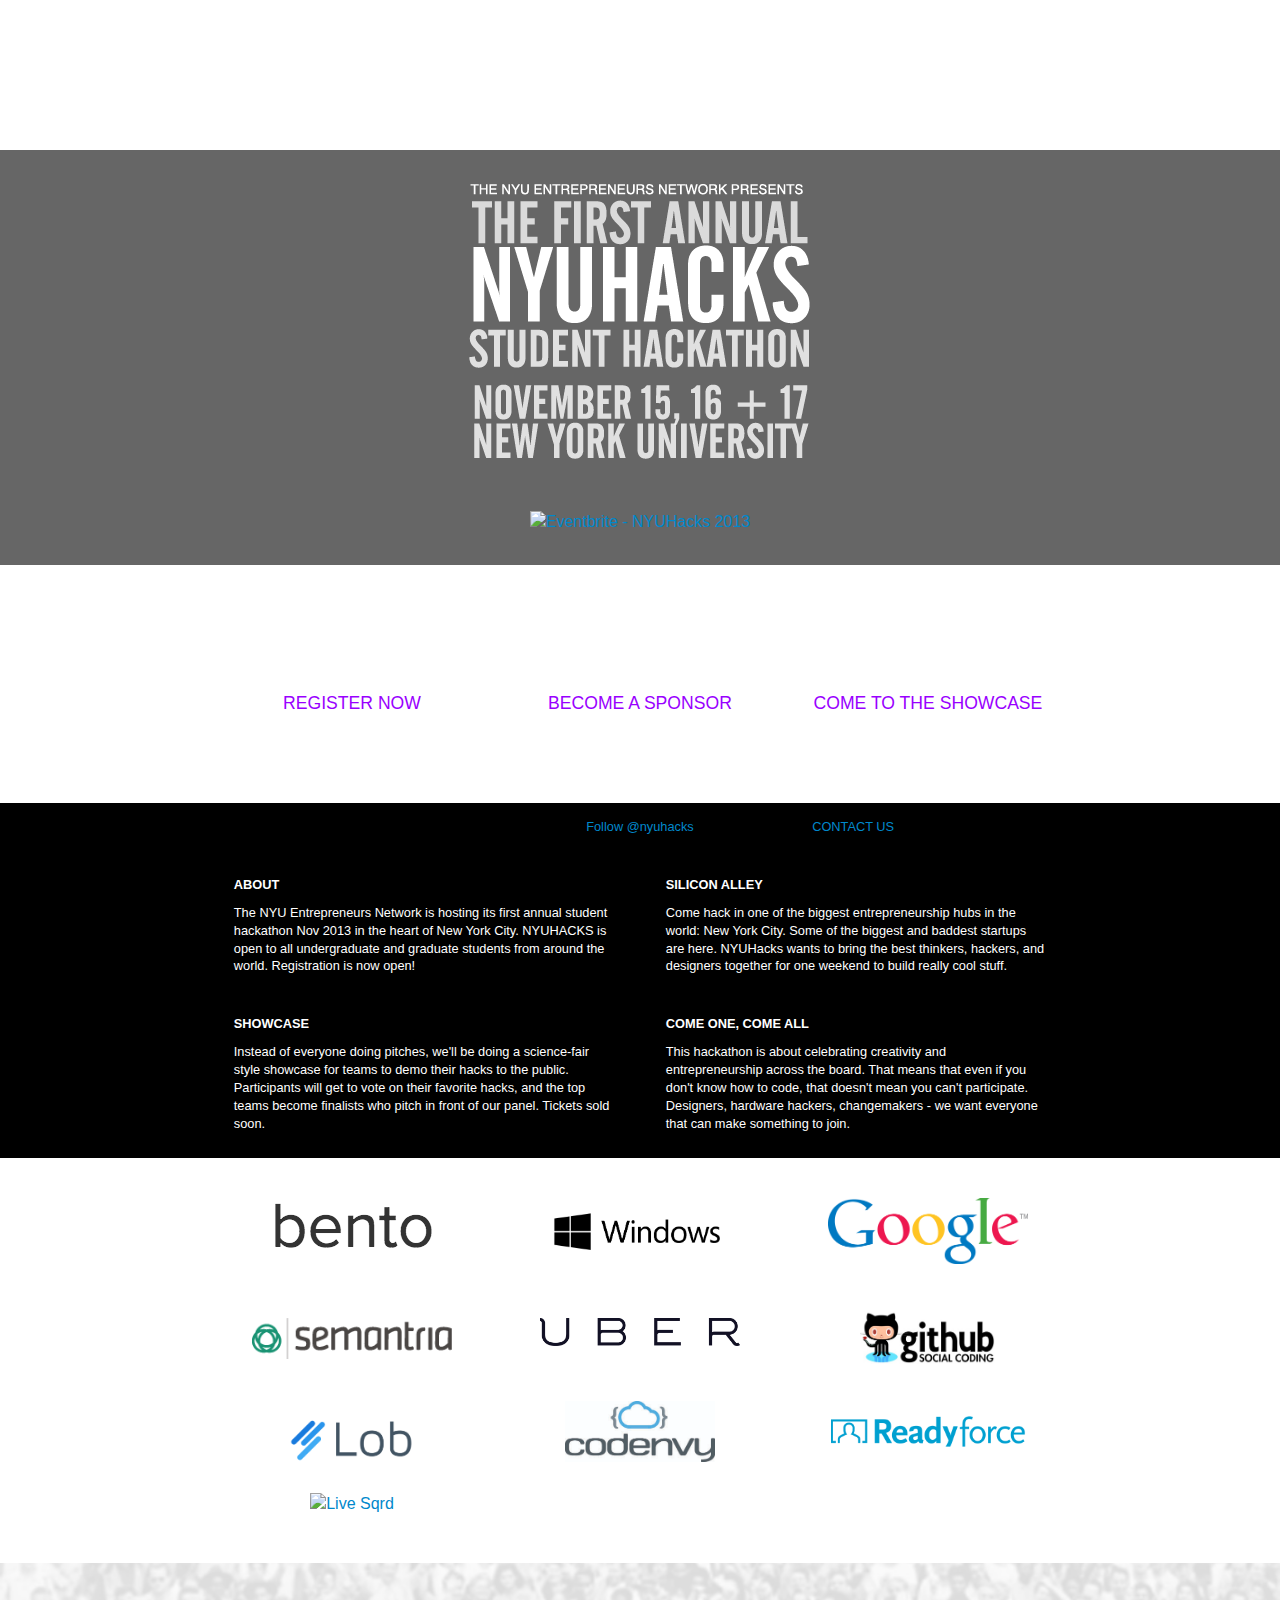
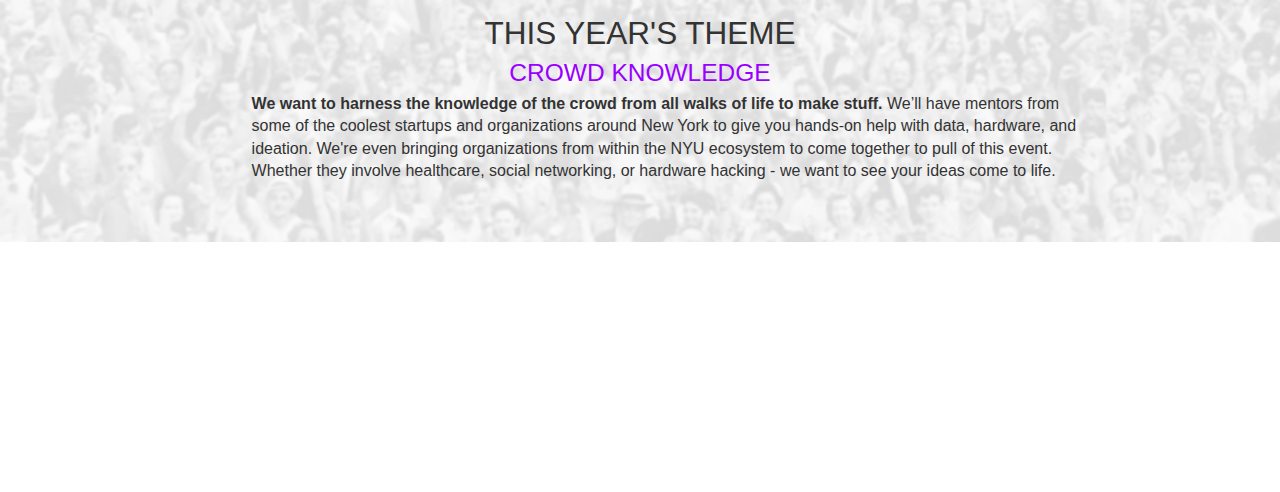
==== index.html @ d8bd1779 "add livesqrd" ====
<!DOCTYPE html>
<!--[if lt IE 7]>      <html class="no-js lt-ie9 lt-ie8 lt-ie7"> <![endif]-->
<!--[if IE 7]>         <html class="no-js lt-ie9 lt-ie8"> <![endif]-->
<!--[if IE 8]>         <html class="no-js lt-ie9"> <![endif]-->
<!--[if gt IE 8]><!--> <html lang="en" class="no-js"> <!--<![endif]-->
    <head>
        <meta charset="utf-8">
        <meta http-equiv="X-UA-Compatible" content="IE=edge,chrome=1">
        <title>NYUHacks - Presented by the NYU Entrepreneurs Network</title>
        <meta name="viewport" content="width=device-width, initial-scale=1.0">
        <meta property="og:image" content="http://www.nyuhacks.com/static/img/flyer.png"/>
        <meta property="og:title" content="NYUHacks"/>
        <meta property="og:url" content="http://www.nyuhacks.com/"/>
        <meta property="og:site_name" content="NYUHacks"/>
        <meta property="og:description" content="New York University and its Entrepreneurs Network is hosting the first annual NYUHacks student hackathon in the heart of Silicon Alley this fall.">
        <meta property="og:type" content="website"/>
        <meta name="description" content="New York University and its Entrepreneurs Network is hosting the first annual NYUHacks student hackathon in the heart of Silicon Alley this fall.">
        <meta name="apple-mobile-web-app-capable" content="yes" />

        <!-- Typekit -->
        
        <script type="text/javascript" src="//use.typekit.net/nfk4tql.js"></script>
        <script type="text/javascript">try{Typekit.load();}catch(e){}</script>

        <!-- Place favicon.ico and apple-touch-icon.png in the root directory -->

        <link rel="stylesheet" href="static/css/normalize.css">
        <link rel="stylesheet" href="static/css/bootstrap.min.css">
        <link rel="stylesheet" href="static/css/bootstrap-responsive.min.css">
        <link rel="stylesheet" href="static/css/main.css">
        

        <script src="static/js/vendor/modernizr-2.6.2.min.js"></script>
    </head>
    <body>
        <!--[if lt IE 7]>
            <p class="chromeframe">You are using an <strong>outdated</strong> browser. Please <a href="http://browsehappy.com/">upgrade your browser</a> or <a href="http://www.google.com/chromeframe/?redirect=true">activate Google Chrome Frame</a> to improve your experience.</p>
        <![endif]-->

        <!-- Add your site or application content here -->
        <div id="container" class="container-fluid">
            <div id="heading" class="row-fluid">
                <img src="static/img/heading.png">
                <p><a href="http://www.eventbrite.com/event/8150158343?ref=ebtnebregn" target="_blank"><img src="http://www.eventbrite.com/custombutton?eid=8150158343" alt="Eventbrite - NYUHacks 2013" /></a></p>
                <br/>
            </div>
            <div class="row-fluid" id="logistics">
                <div class="span8 offset2">
                    <div class="span4">
                        <h2>STUDENTS</h2>
                        <h4>REGISTER NOW</h4>
                    </div>
                    <div class="span4">
                        <h2>COMPANIES</h2>
                        <h4>BECOME A SPONSOR</h4>
                    </div>
                    <div class="span4">
                        <h2>EVERYONE</h2>
                        <h4>COME TO THE SHOWCASE</h4>
                    </div>
                </div>
            </div>
            <div class="row-fluid" id="banner">
                <div class="span6 offset3">
                    <div class="span4 section">
                        <div id="fb-root"></div>
                        <script>(function(d, s, id) {
                          var js, fjs = d.getElementsByTagName(s)[0];
                          if (d.getElementById(id)) return;
                          js = d.createElement(s); js.id = id;
                          js.src = "//connect.facebook.net/en_US/all.js#xfbml=1&appId=287684407924551";
                          fjs.parentNode.insertBefore(js, fjs);
                        }(document, 'script', 'facebook-jssdk'));</script>

                        <div class="fb-like" data-href="https://www.facebook.com/nyuhacks" data-width="450" data-layout="button_count" data-show-faces="true" data-send="true"></div>
                    </div>
                    <div class="span4 section">
                    <p class="center">
                        <a href="https://twitter.com/nyuhacks" class="twitter-follow-button" data-show-count="false">Follow @nyuhacks</a>
<script>!function(d,s,id){var js,fjs=d.getElementsByTagName(s)[0],p=/^http:/.test(d.location)?'http':'https';if(!d.getElementById(id)){js=d.createElement(s);js.id=id;js.src=p+'://platform.twitter.com/widgets.js';fjs.parentNode.insertBefore(js,fjs);}}(document, 'script', 'twitter-wjs');</script>
                    </p>
                    </div>
                    <div class="span4 section">
                    <p class="center"><a href="mailto:info@nyuhacks.com">CONTACT US</a></p>
                    </div>
                </div>
            </div>
            <div class="row-fluid" id="about">
                <div class="row-fluid">
                    <div class="span8 offset2">
                        <div class="span6 section">
                            <p><strong>ABOUT</strong></p>
                            <p>The NYU Entrepreneurs Network is hosting its first annual student hackathon Nov 2013 in the heart of New York City. NYUHACKS is open to all undergraduate and graduate students from around the world. Registration is now open!</p>
                        </div>
                        <div class="span6 section">
                            <p><strong>SILICON ALLEY</strong></p>
                            <p>Come hack in one of the biggest entrepreneurship hubs in the world: New York City. Some of the biggest and baddest startups are here. NYUHacks wants to bring the best thinkers, hackers, and designers together for one weekend to build really cool stuff.</p>
                        </div>
                    </div>
                </div>
                <div class="row-fluid">
                    <div class="span8 offset2">
                        <div class="span6 section">
                            <p><strong>SHOWCASE</strong></p>
                            <p>Instead of everyone doing pitches, we'll be doing a science-fair style showcase for teams to demo their hacks to the public. Participants will get to vote on their favorite hacks, and the top teams become finalists who pitch in front of our panel. Tickets sold soon.</p>
                        </div>
                        <div class="span6 section">
                            <p><strong>COME ONE, COME ALL</strong></p>
                            <p>This hackathon is about celebrating creativity and entrepreneurship across the board. That means that even if you don't know how to code, that doesn't mean you can't participate. Designers, hardware hackers, changemakers - we want everyone that can make something to join.</p>
                        </div>
                    </div>
                </div>
            </div>
            <div class="row-fluid" id="sponsors">
                <div class="span8 offset2">
                    <div class="row-fluid">
                        <div class="span4 logo_container">
                            <a href="http://bentobox.io/"><img src="static/img/logos/bento.png" alt="bento" class="logo"></a>
                        </div>
                        <div class="span4 logo_container">
                            <img src="static/img/logos/windows.png" alt="microsoft" class="logo">
                        </div>
                        <div class="span4 logo_container">
                            <img src="static/img/logos/google_logo_flat.png" alt="google" class="logo">
                        </div>
                    </div>
                    <div class="row-fluid">
                        <div class="span4 logo_container">
                            <br/>
                            <img src="static/img/logos/semantria.png" alt="semantria" class="logo">
                        </div>
                        <div class="span4 logo_container">
                            <br/>
                            <img src="static/img/logos/uber_logotype_black.png" alt="uber" class="logo">
                        </div>
                        <div class="span4 logo_container">
                            <img src="static/img/logos/github-logo.jpg" style="max-width: 135px; margin-top: 15px" alt="github" class="logo">
                        </div>
                    </div>
                    <div class="row-fluid">
                        <div class="span4 logo_container">
                            <br/>
                            <img src="static/img/logos/lob.png" style="max-width: 125px;" alt="lob" class="logo">
                        </div>
                        <div class="span4 logo_container">
                            <br/>
                            <img src="static/img/logos/codenvy.jpg" alt="Codenvy" style="width: 150px; margin-top: -15px" class="logo">
                        </div>
                        <div class="span4 logo_container">
                            <br/>
                            <img src="static/img/logos/readyforce.png" alt="Readyforce" class="logo">
                        </div>
                    </div>
                    <div class="row-fluid">
                         <div class="span4 logo_container">
                            <a href="http://livesqrd.com/"><img src="static/img/logos/lsqlogoblue.png" alt="Live Sqrd" class="logo"></a>
                        </div>
                    </div>

                    
                </div>
            </div>
            <div class="row-fluid" id="theme">
                <h2>THIS YEAR'S THEME</h2>
                <h3 class="highlight">CROWD KNOWLEDGE</h3>
                <div class="span8 offset2">
                    <p><strong>We want to harness the knowledge of the crowd from all walks of life to make stuff.</strong> We’ll have mentors from some of the coolest startups and organizations around New York to give you hands-on help with data, hardware, and ideation. We're even bringing organizations from within the NYU ecosystem to come together to pull of this event. Whether they involve healthcare, social networking, or hardware hacking - we want to see your ideas come to life.</p>
                </div>
            </div>
            <div class="row-fluid" id="tisch">

            </div>
        </div>

        <video id="video_background" preload="auto" autoplay="true" loop="loop" muted="muted" volume="0"> 
        <source src="http://pp3.me/-inc/nyuhacks/static/mov/_bg.mp4" type="video/mp4">
        <source src="http://pp3.me/-inc/nyuhacks/static/mov/_bg.webm" type="video/webm"> 
        Video not supported </video>


        <script src="//ajax.googleapis.com/ajax/libs/jquery/1.9.1/jquery.min.js"></script>
        <script>window.jQuery || document.write('<script src="static/js/vendor/jquery-1.9.1.min.js"><\/script>')</script>
        <script src="static/js/plugins.js"></script>
        <script src="static/js/main.js"></script>

        <!-- Google Analytics: change UA-XXXXX-X to be your site's ID. -->
        <script>
          (function(i,s,o,g,r,a,m){i['GoogleAnalyticsObject']=r;i[r]=i[r]||function(){
          (i[r].q=i[r].q||[]).push(arguments)},i[r].l=1*new Date();a=s.createElement(o),
          m=s.getElementsByTagName(o)[0];a.async=1;a.src=g;m.parentNode.insertBefore(a,m)
          })(window,document,'script','//www.google-analytics.com/analytics.js','ga');

          ga('create', 'UA-43692431-1', 'nyuhacks.com');
          ga('send', 'pageview');

        </script>
    </body>
</html>
---- static/css/main.css ----
/*
 * HTML5 Boilerplate
 *
 * What follows is the result of much research on cross-browser styling.
 * Credit left inline and big thanks to Nicolas Gallagher, Jonathan Neal,
 * Kroc Camen, and the H5BP dev community and team.
 */

/* ==========================================================================
   Base styles: opinionated defaults
   ========================================================================== */

html,
button,
input,
select,
textarea {
    color: #222;
}

body {
    font-size: 1em;
    line-height: 1.4;
}

/*
 * Remove text-shadow in selection highlight: h5bp.com/i
 * These selection rule sets have to be separate.
 * Customize the background color to match your design.
 */

::-moz-selection {
    background: #b3d4fc;
    text-shadow: none;
}

::selection {
    background: #b3d4fc;
    text-shadow: none;
}

/*
 * A better looking default horizontal rule
 */

hr {
    display: block;
    height: 1px;
    border: 0;
    border-top: 1px solid #ccc;
    margin: 1em 0;
    padding: 0;
}

/*
 * Remove the gap between images and the bottom of their containers: h5bp.com/i/440
 */

img {
    vertical-align: middle;
}

/*
 * Remove default fieldset styles.
 */

fieldset {
    border: 0;
    margin: 0;
    padding: 0;
}

/*
 * Allow only vertical resizing of textareas.
 */

textarea {
    resize: vertical;
}

/* ==========================================================================
   Chrome Frame prompt
   ========================================================================== */

.chromeframe {
    margin: 0.2em 0;
    background: #ccc;
    color: #000;
    padding: 0.2em 0;
}

/* ==========================================================================
   Author's custom styles
   ========================================================================== */
body {
    color: #FFF;
    background: none;
    font-family: Helvetica, Arial, sans-serif;
    font-size: 1.0em;
}
h1, h2, h3, h4 {
    font-family: "omnes-pro", sans-serif;
    font-weight: normal;
    text-align: center;
    padding: 0px;
    margin: 0px;
    background: none;
}
h4 {
    font-size: 1.1em;
    line-height: 1.0em;
    color: #9900FF;
}
.center {
    text-align: center;
}
div#container {
    background: none;
    padding: 0px;
    padding-bottom: 150px;
}
#heading {
    /* Fallback for web browsers that doesn't support RGBa */
    background: rgb(0, 0, 0);
    /* RGBa with 0.6 opacity */
    background: rgba(0, 0, 0, 0.6);
    /* For IE 5.5 - 7*/
    filter:progid:DXImageTransform.Microsoft.gradient(startColorstr=#99000000, endColorstr=#99000000);
    /* For IE 8*/
    -ms-filter: "progid:DXImageTransform.Microsoft.gradient(startColorstr=#99000000, endColorstr=#99000000)";

    text-align: center;
    min-height: 200px;
    margin-top: 150px;
}
#video_background {
    position: absolute;
    top: 0px;
    right: 0px;
    min-width: 100%;
    height: 600px;
    width: auto;
    height: auto;
    z-index: -1000;
    overflow: hidden;
}
#logistics {
    margin: 90px 0px;
}
#banner {
    background: #000;
}
div.section {
    padding: 15px;
    text-align: left;
    font-size: 0.8em;
}
#about {
    background: #000;
}
.highlight {
    color: #9900FF;
}
.black {
    color: #000;
}
.red {
    color: red;
}
.center { text-align: center; }
.transbackground {
    /* Fallback for web browsers that doesn't support RGBa */
    background: rgb(0, 0, 0);
    /* RGBa with 0.6 opacity */
    background: rgba(0, 0, 0, 0.6);
    /* For IE 5.5 - 7*/
    filter:progid:DXImageTransform.Microsoft.gradient(startColorstr=#99000000, endColorstr=#99000000);
    /* For IE 8*/
    -ms-filter: "progid:DXImageTransform.Microsoft.gradient(startColorstr=#99000000, endColorstr=#99000000)";
}
#theme {
    padding: 50px 0px;
    background: url('/static/img/crowd.png') repeat scroll center;
    background-size: 100%;
    color: #333;
}
#sponsors {
    padding: 25px 0px;
}
#sponsors .row-fluid {
    padding: 15px 0px;
}
#sponsors h3 {
    color: #9900FF;
}
div.logo_container {
    text-align: center;
}
img.logo {
    width: 200px;
}
div#tisch {
    padding: 50px 0px;
    background: url('/static/img/tisch.jpg') no-repeat fixed center;
    background-size: 100%;
}














/* ==========================================================================
   Helper classes
   ========================================================================== */

/*
 * Image replacement
 */

.ir {
    background-color: transparent;
    border: 0;
    overflow: hidden;
    /* IE 6/7 fallback */
    *text-indent: -9999px;
}

.ir:before {
    content: "";
    display: block;
    width: 0;
    height: 150%;
}

/*
 * Hide from both screenreaders and browsers: h5bp.com/u
 */

.hidden {
    display: none !important;
    visibility: hidden;
}

/*
 * Hide only visually, but have it available for screenreaders: h5bp.com/v
 */

.visuallyhidden {
    border: 0;
    clip: rect(0 0 0 0);
    height: 1px;
    margin: -1px;
    overflow: hidden;
    padding: 0;
    position: absolute;
    width: 1px;
}

/*
 * Extends the .visuallyhidden class to allow the element to be focusable
 * when navigated to via the keyboard: h5bp.com/p
 */

.visuallyhidden.focusable:active,
.visuallyhidden.focusable:focus {
    clip: auto;
    height: auto;
    margin: 0;
    overflow: visible;
    position: static;
    width: auto;
}

/*
 * Hide visually and from screenreaders, but maintain layout
 */

.invisible {
    visibility: hidden;
}

/*
 * Clearfix: contain floats
 *
 * For modern browsers
 * 1. The space content is one way to avoid an Opera bug when the
 *    `contenteditable` attribute is included anywhere else in the document.
 *    Otherwise it causes space to appear at the top and bottom of elements
 *    that receive the `clearfix` class.
 * 2. The use of `table` rather than `block` is only necessary if using
 *    `:before` to contain the top-margins of child elements.
 */

.clearfix:before,
.clearfix:after {
    content: " "; /* 1 */
    display: table; /* 2 */
}

.clearfix:after {
    clear: both;
}

/*
 * For IE 6/7 only
 * Include this rule to trigger hasLayout and contain floats.
 */

.clearfix {
    *zoom: 1;
}

/* ==========================================================================
   EXAMPLE Media Queries for Responsive Design.
   These examples override the primary ('mobile first') styles.
   Modify as content requires.
   ========================================================================== */

@media only screen and (min-width: 35em) {
    /* Style adjustments for viewports that meet the condition */
}

@media print,
       (-o-min-device-pixel-ratio: 5/4),
       (-webkit-min-device-pixel-ratio: 1.25),
       (min-resolution: 120dpi) {
    /* Style adjustments for high resolution devices */
}

/* ==========================================================================
   Print styles.
   Inlined to avoid required HTTP connection: h5bp.com/r
   ========================================================================== */

@media print {
    * {
        background: transparent !important;
        color: #000 !important; /* Black prints faster: h5bp.com/s */
        box-shadow: none !important;
        text-shadow: none !important;
    }

    a,
    a:visited {
        text-decoration: underline;
    }

    a[href]:after {
        content: " (" attr(href) ")";
    }

    abbr[title]:after {
        content: " (" attr(title) ")";
    }

    /*
     * Don't show links for images, or javascript/internal links
     */

    .ir a:after,
    a[href^="javascript:"]:after,
    a[href^="#"]:after {
        content: "";
    }

    pre,
    blockquote {
        border: 1px solid #999;
        page-break-inside: avoid;
    }

    thead {
        display: table-header-group; /* h5bp.com/t */
    }

    tr,
    img {
        page-break-inside: avoid;
    }

    img {
        max-width: 100% !important;
    }

    @page {
        margin: 0.5cm;
    }

    p,
    h2,
    h3 {
        orphans: 3;
        widows: 3;
    }

    h2,
    h3 {
        page-break-after: avoid;
    }
}
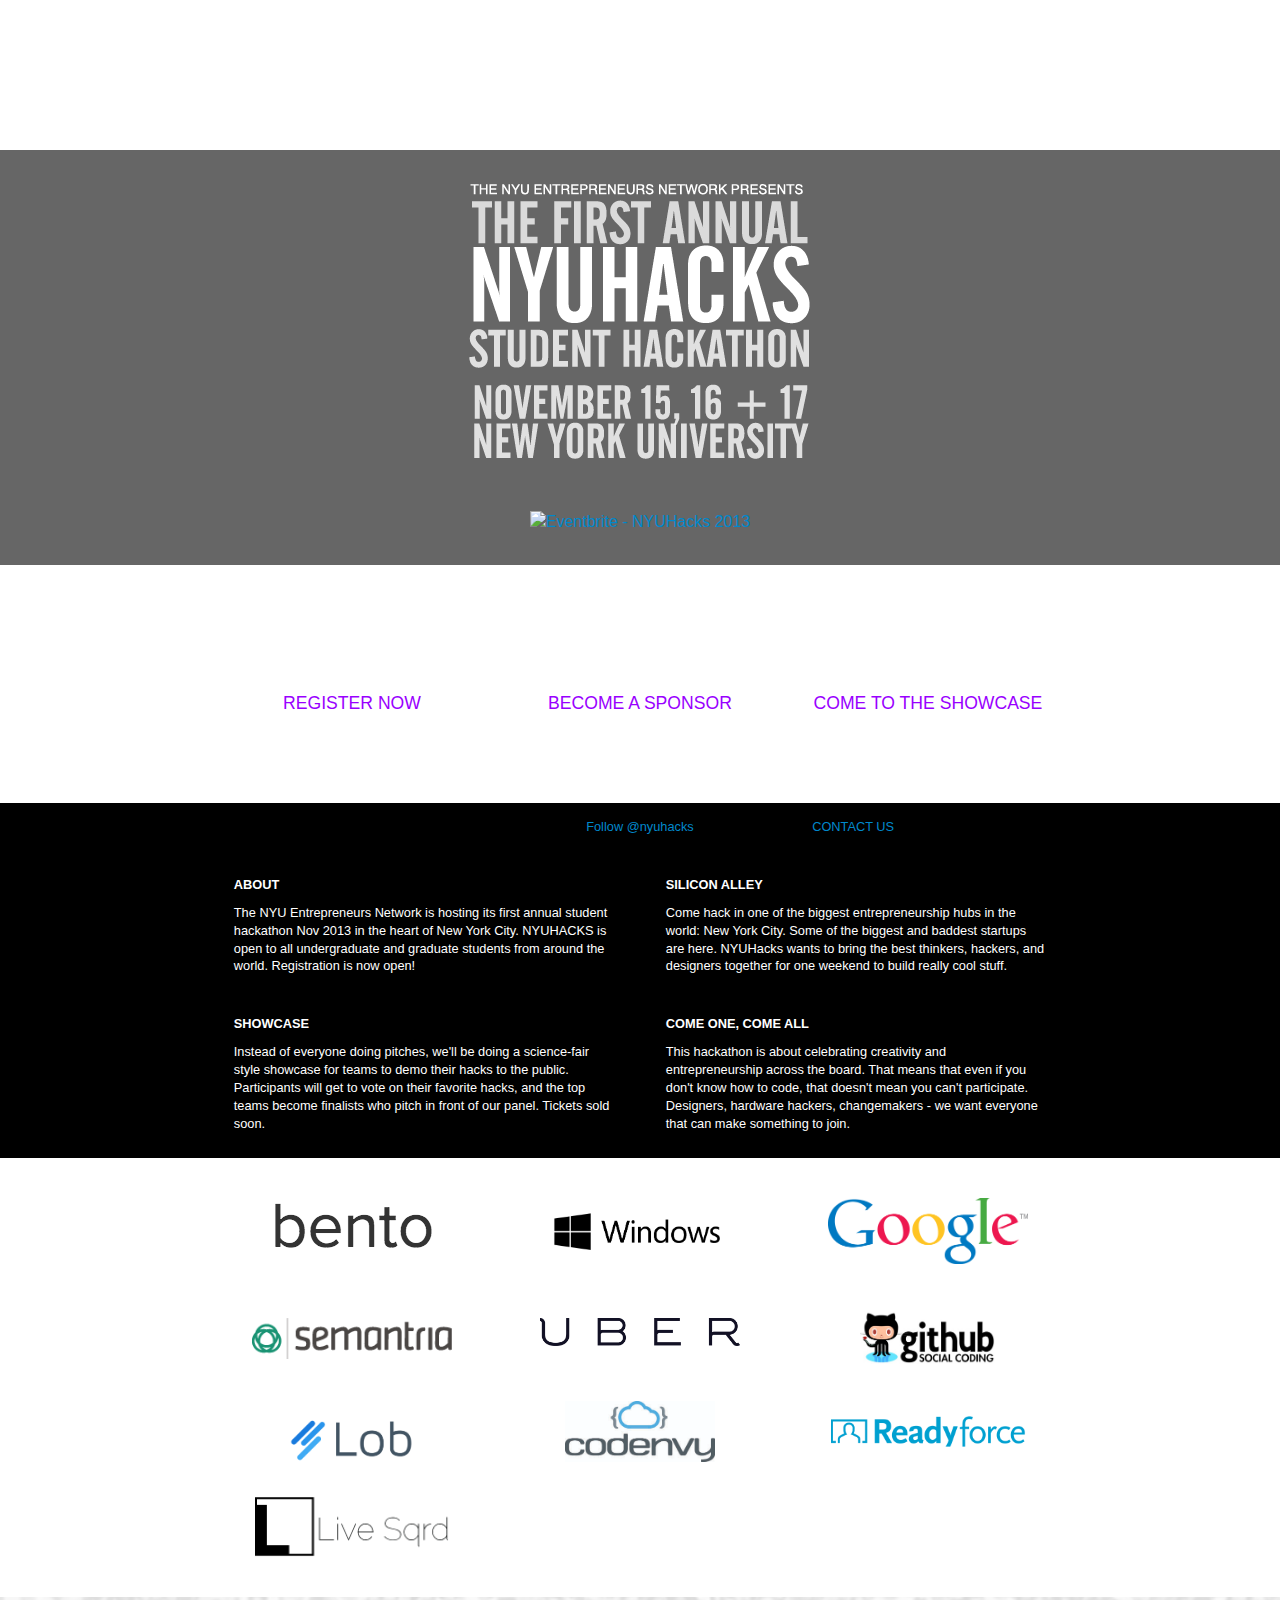
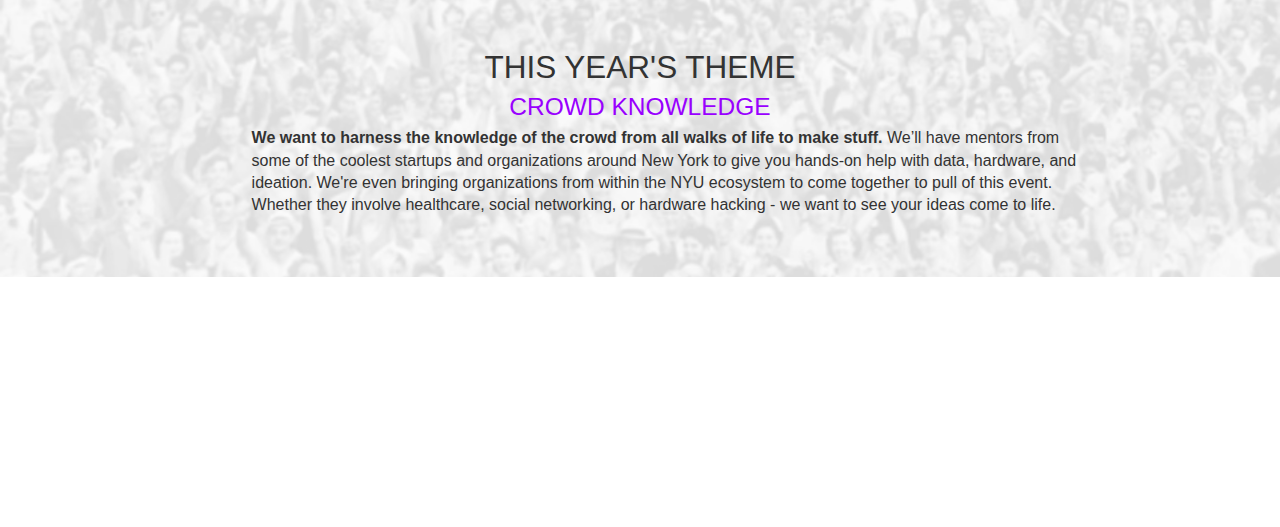
==== commit b43b6562: "add livesqrd black" ====
--- a/index.html
+++ b/index.html
@@ -153,7 +153,7 @@
                     </div>
                     <div class="row-fluid">
                          <div class="span4 logo_container">
-                            <a href="http://livesqrd.com/"><img src="static/img/logos/lsqlogoblue.png" alt="Live Sqrd" class="logo"></a>
+                            <a href="http://livesqrd.com/"><img src="static/img/logos/lsqlogoblack.png" alt="Live Sqrd" class="logo"></a>
                         </div>
                     </div>
 
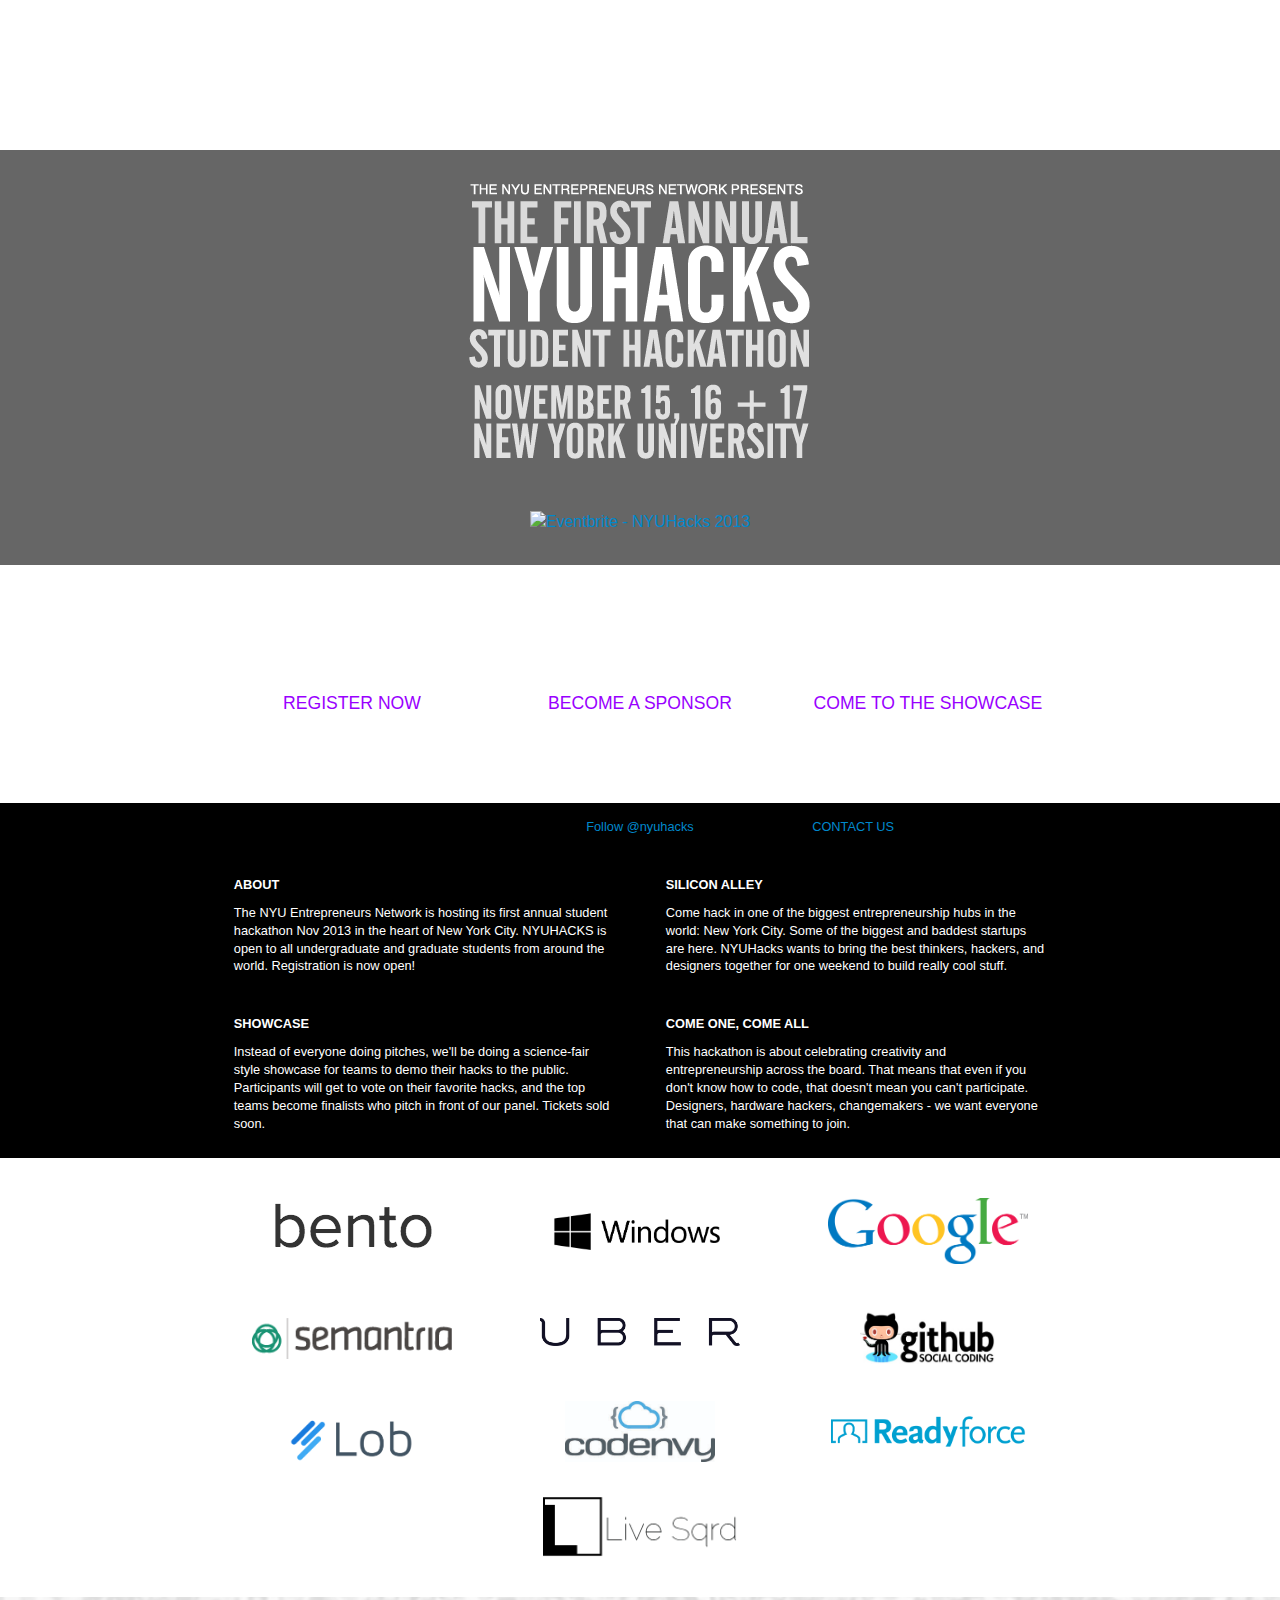
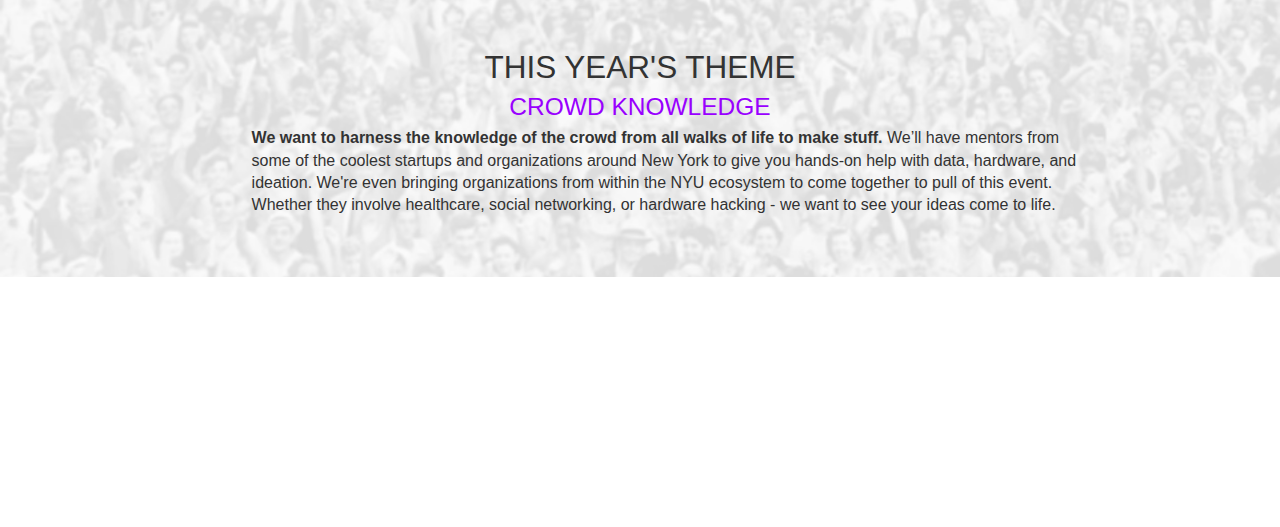
==== commit 112a5e78: "add livesqrd black" ====
--- a/index.html
+++ b/index.html
@@ -152,8 +152,14 @@
                         </div>
                     </div>
                     <div class="row-fluid">
+                        <div class="span4 logo_container">
+                            
+                        </div>
                          <div class="span4 logo_container">
                             <a href="http://livesqrd.com/"><img src="static/img/logos/lsqlogoblack.png" alt="Live Sqrd" class="logo"></a>
+                        </div>
+                           <div class="span4 logo_container">
+                            
                         </div>
                     </div>
 
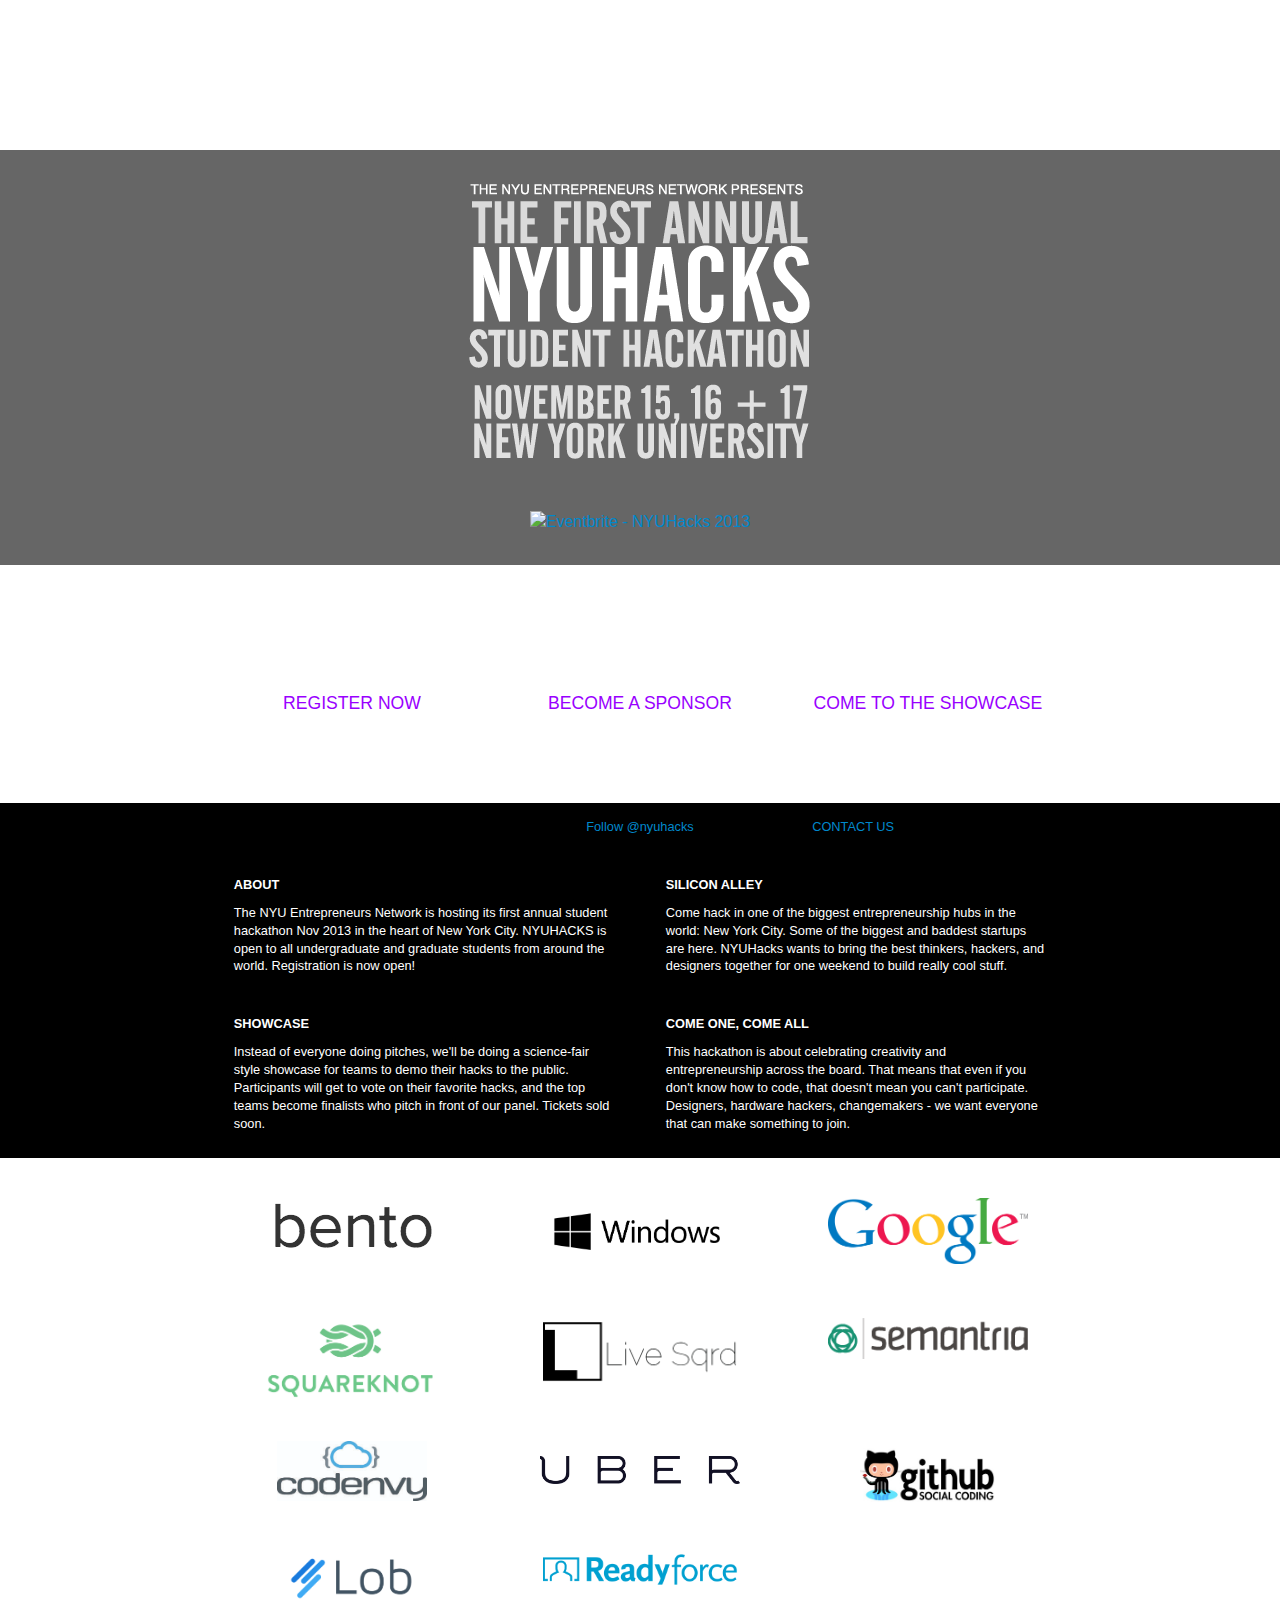
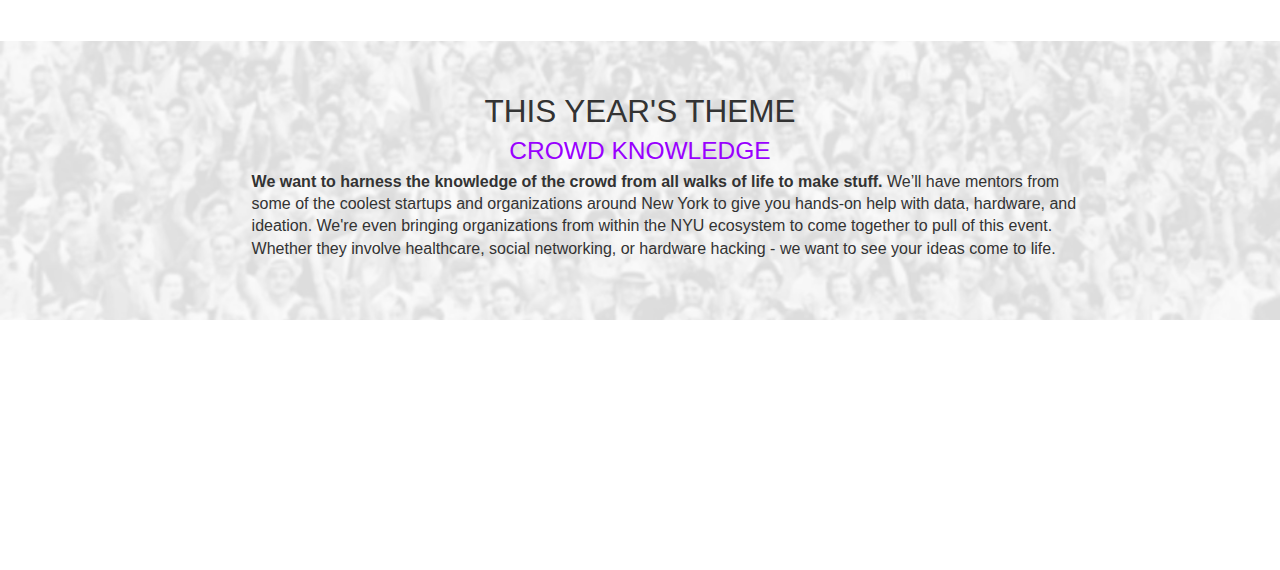
==== commit 9843b24e: "Logos" ====
--- a/index.html
+++ b/index.html
@@ -127,8 +127,22 @@
                     <div class="row-fluid">
                         <div class="span4 logo_container">
                             <br/>
+                            <img src="static/img/logos/squareknot.png" alt="squareknot" class="logo">
+                        </div>
+                        <div class="span4 logo_container">
+                            <br/>
+                            <img src="static/img/logos/lsqlogoblack.png" alt="uber" class="logo">
+                        </div>
+                        <div class="span4 logo_container">
+                            <br/>
                             <img src="static/img/logos/semantria.png" alt="semantria" class="logo">
                         </div>
+                    </div>
+                    <div class="row-fluid">
+                        <div class="span4 logo_container">
+                            <br/>
+                            <img src="static/img/logos/codenvy.jpg" alt="Codenvy" style="width: 150px; margin-top: -15px" class="logo">
+                        </div>
                         <div class="span4 logo_container">
                             <br/>
                             <img src="static/img/logos/uber_logotype_black.png" alt="uber" class="logo">
@@ -144,22 +158,7 @@
                         </div>
                         <div class="span4 logo_container">
                             <br/>
-                            <img src="static/img/logos/codenvy.jpg" alt="Codenvy" style="width: 150px; margin-top: -15px" class="logo">
-                        </div>
-                        <div class="span4 logo_container">
-                            <br/>
                             <img src="static/img/logos/readyforce.png" alt="Readyforce" class="logo">
-                        </div>
-                    </div>
-                    <div class="row-fluid">
-                        <div class="span4 logo_container">
-                            
-                        </div>
-                         <div class="span4 logo_container">
-                            <a href="http://livesqrd.com/"><img src="static/img/logos/lsqlogoblack.png" alt="Live Sqrd" class="logo"></a>
-                        </div>
-                           <div class="span4 logo_container">
-                            
                         </div>
                     </div>
 
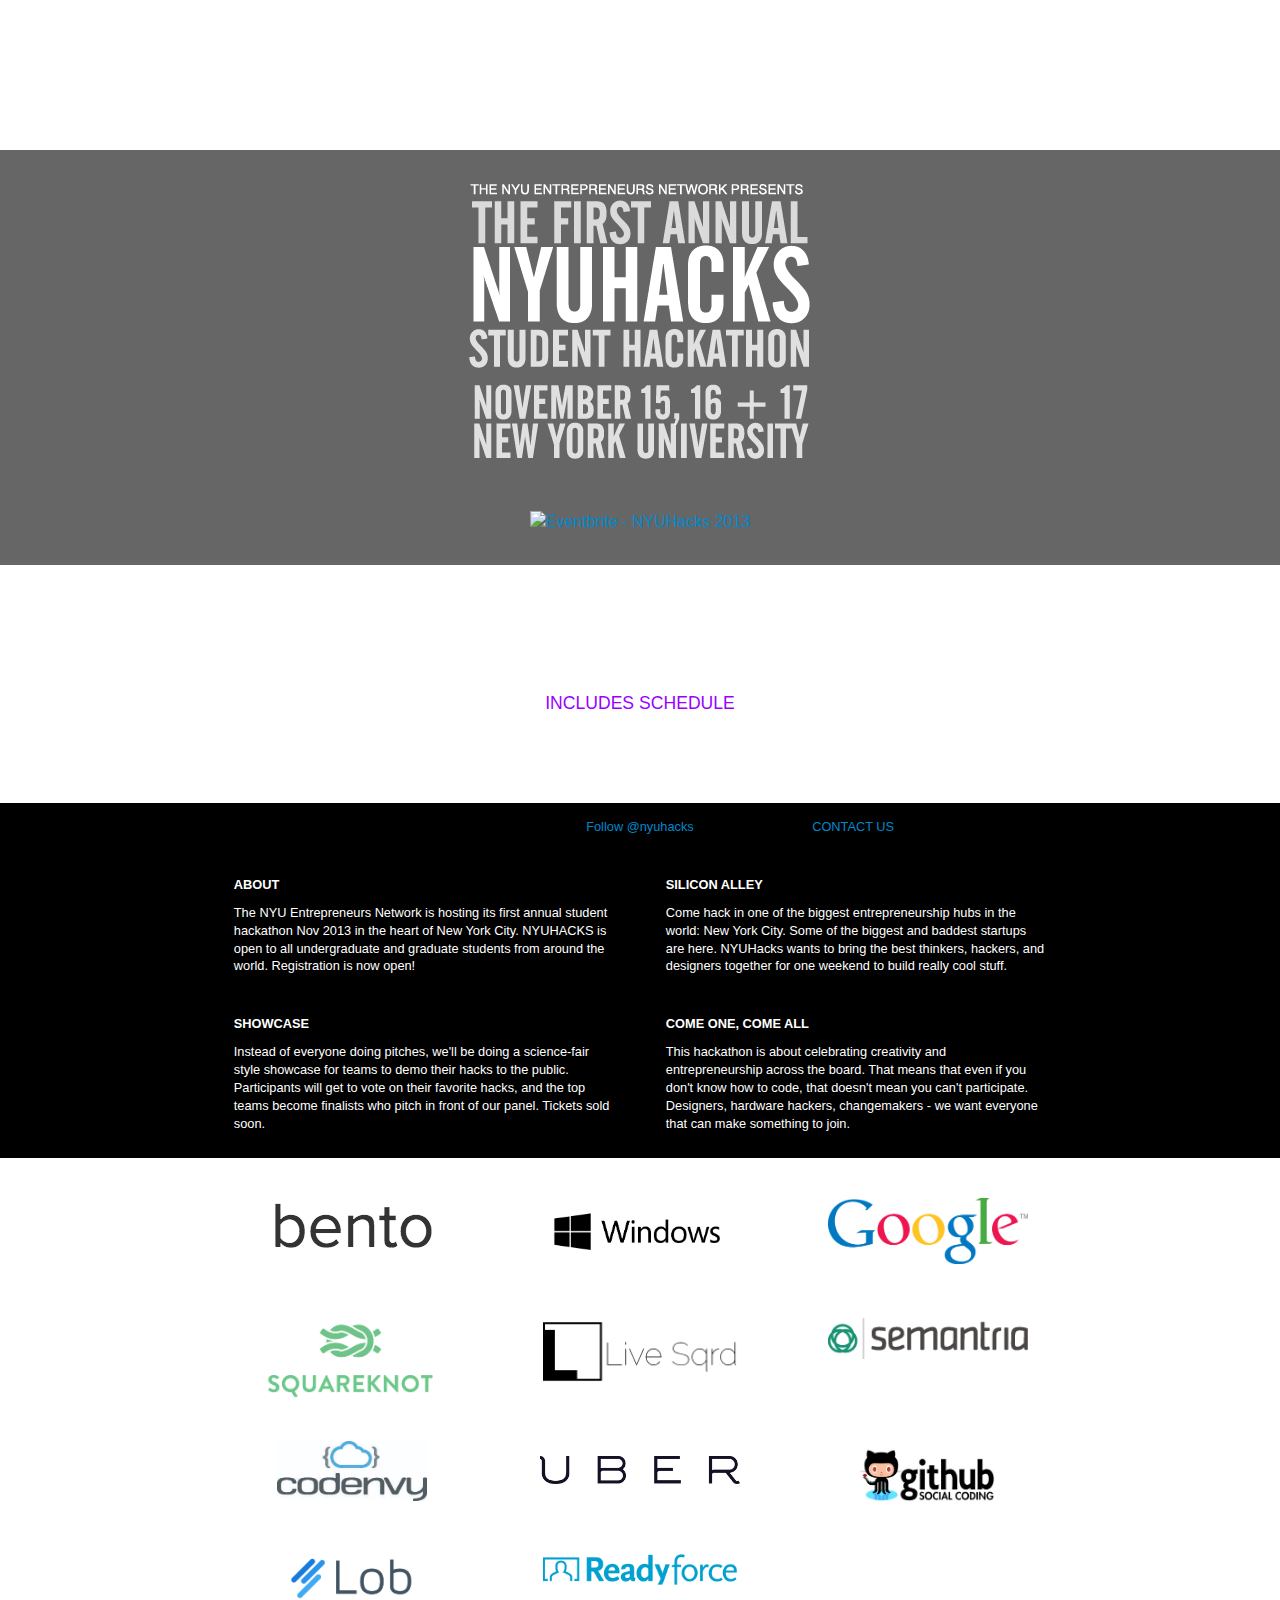
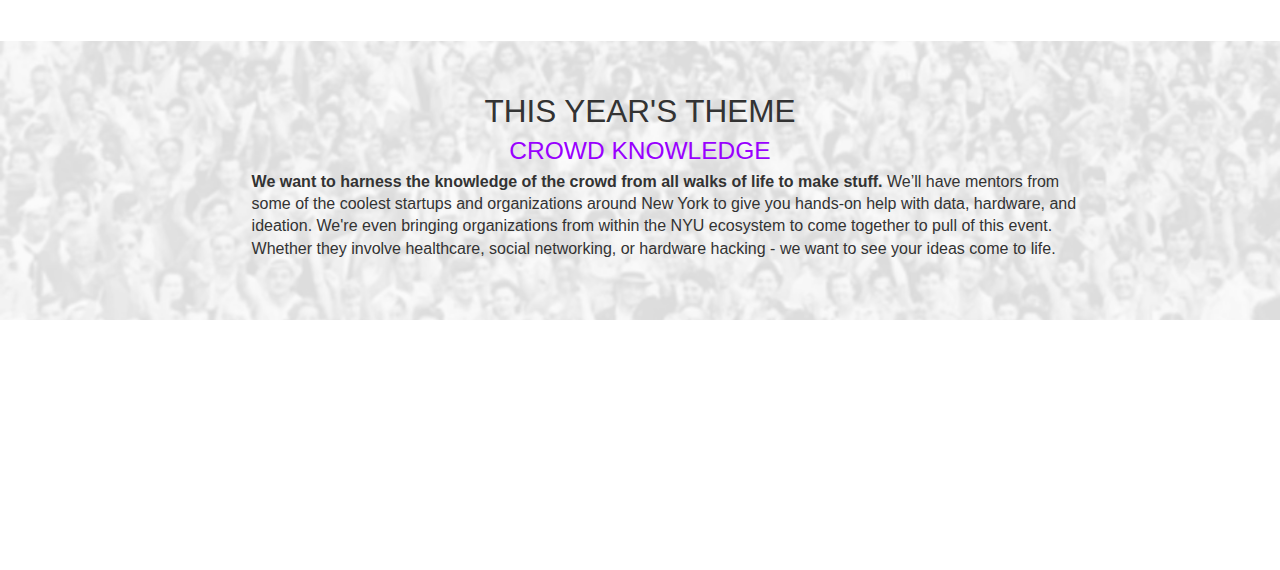
==== commit aca60113: "Schedule" ====
--- a/index.html
+++ b/index.html
@@ -47,16 +47,12 @@
             <div class="row-fluid" id="logistics">
                 <div class="span8 offset2">
                     <div class="span4">
-                        <h2>STUDENTS</h2>
-                        <h4>REGISTER NOW</h4>
+                    </div>
+                    <div class="span4" style="text-align: center;">
+                        <a style="color: #FFF;" href="http://info.nyuhacks.com/" target="_blank"><h3>EVENT INFO</h3></a>
+                        <h4>INCLUDES SCHEDULE</h4>
                     </div>
                     <div class="span4">
-                        <h2>COMPANIES</h2>
-                        <h4>BECOME A SPONSOR</h4>
-                    </div>
-                    <div class="span4">
-                        <h2>EVERYONE</h2>
-                        <h4>COME TO THE SHOWCASE</h4>
                     </div>
                 </div>
             </div>
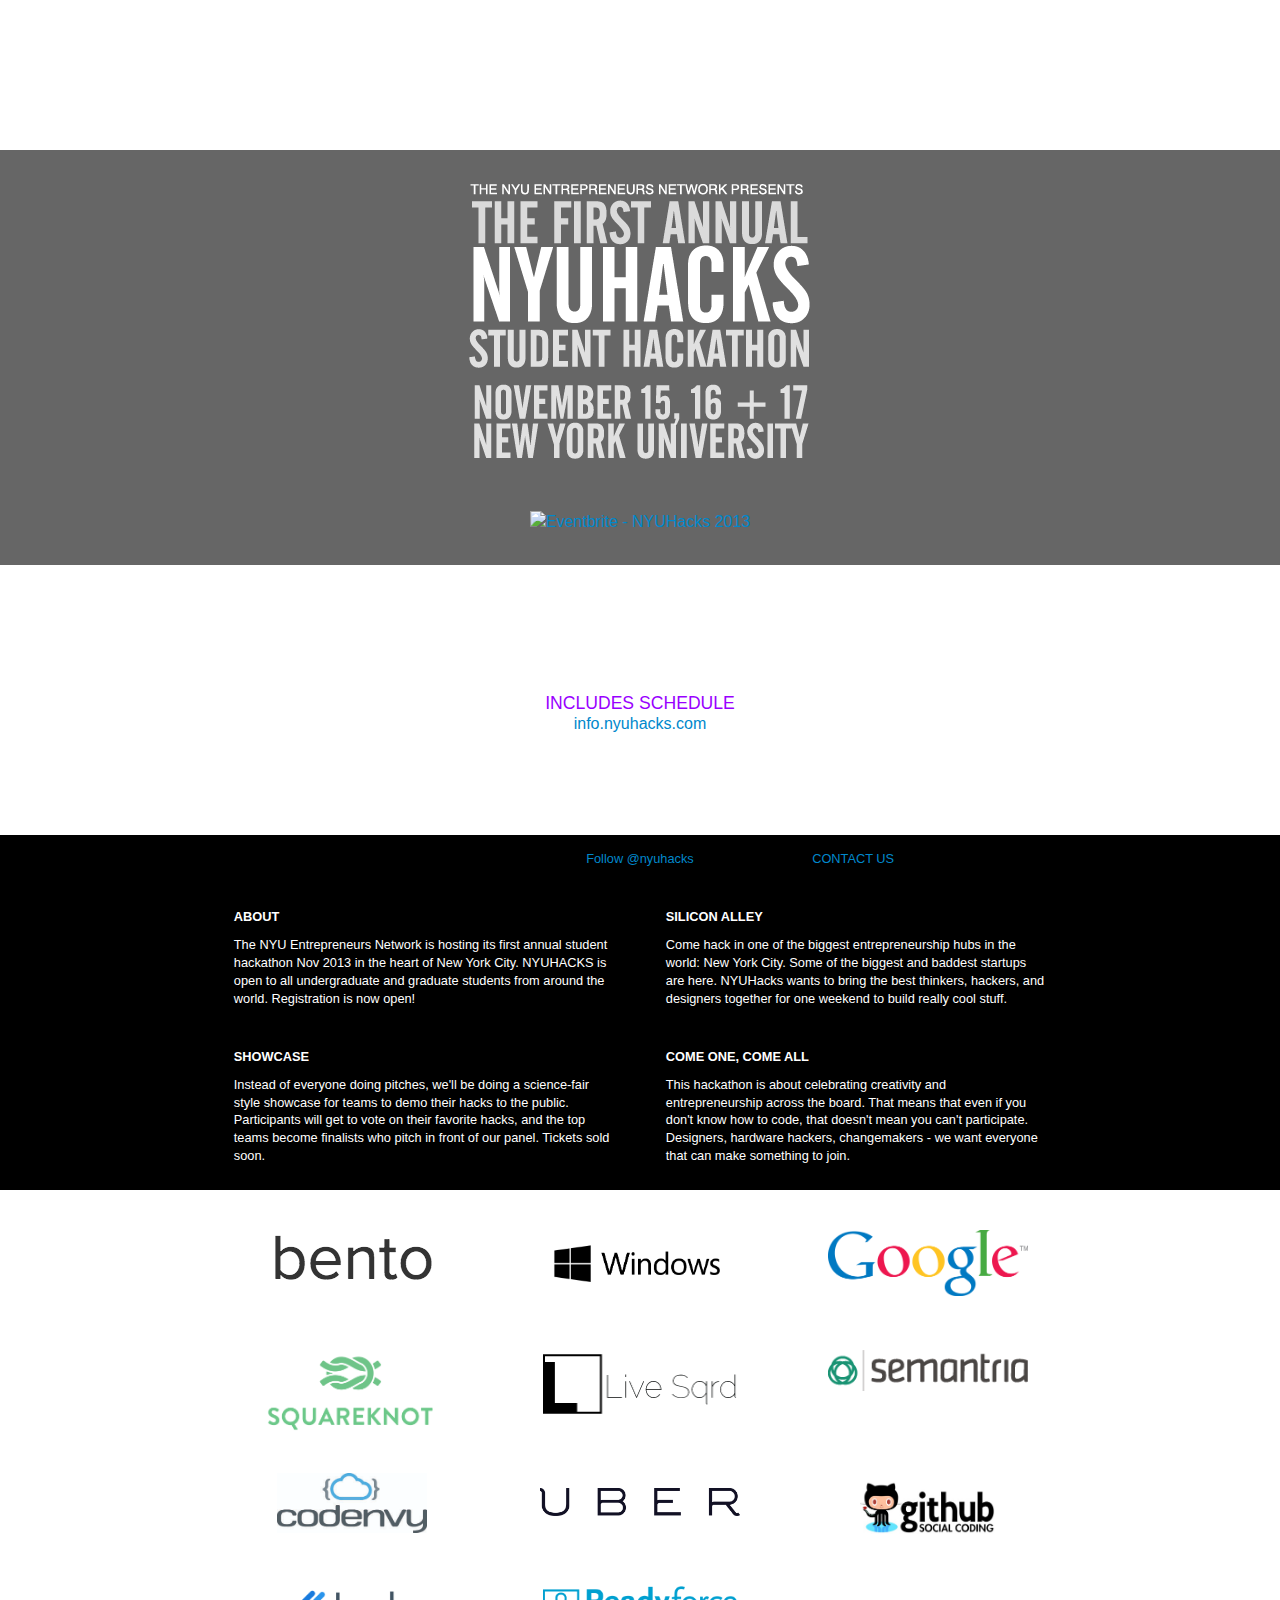
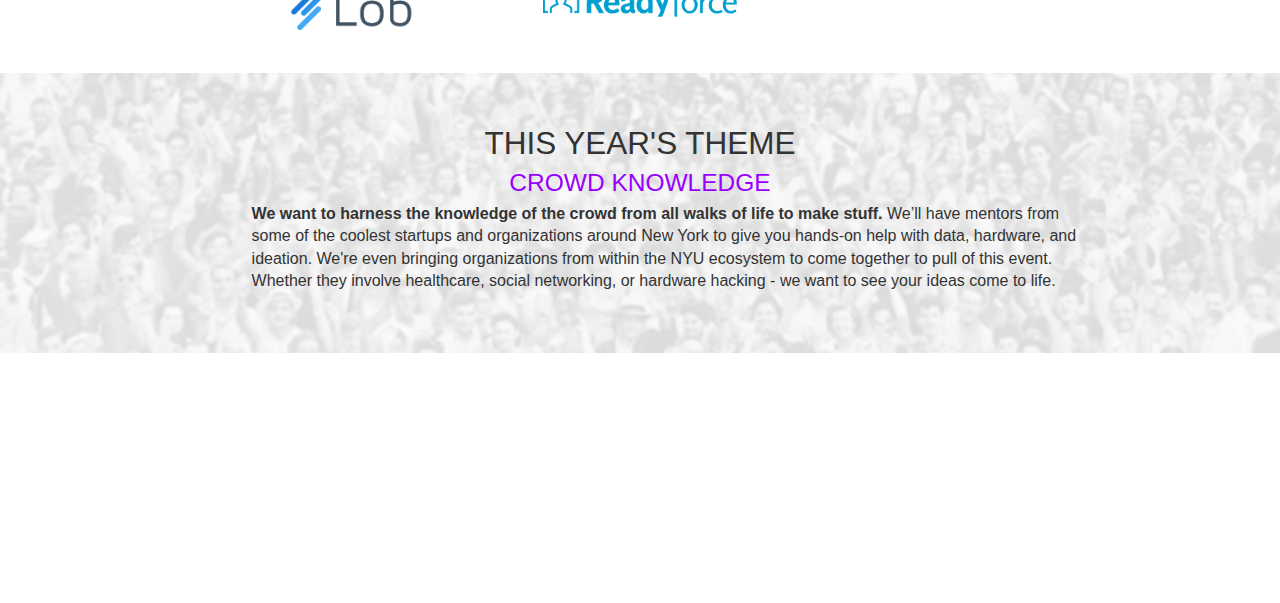
==== commit d0c890cd: "Event information" ====
--- a/index.html
+++ b/index.html
@@ -51,6 +51,7 @@
                     <div class="span4" style="text-align: center;">
                         <a style="color: #FFF;" href="http://info.nyuhacks.com/" target="_blank"><h3>EVENT INFO</h3></a>
                         <h4>INCLUDES SCHEDULE</h4>
+                        <p><a href="http://info.nyuhacks.com/" target="_blank">info.nyuhacks.com</a></p>
                     </div>
                     <div class="span4">
                     </div>
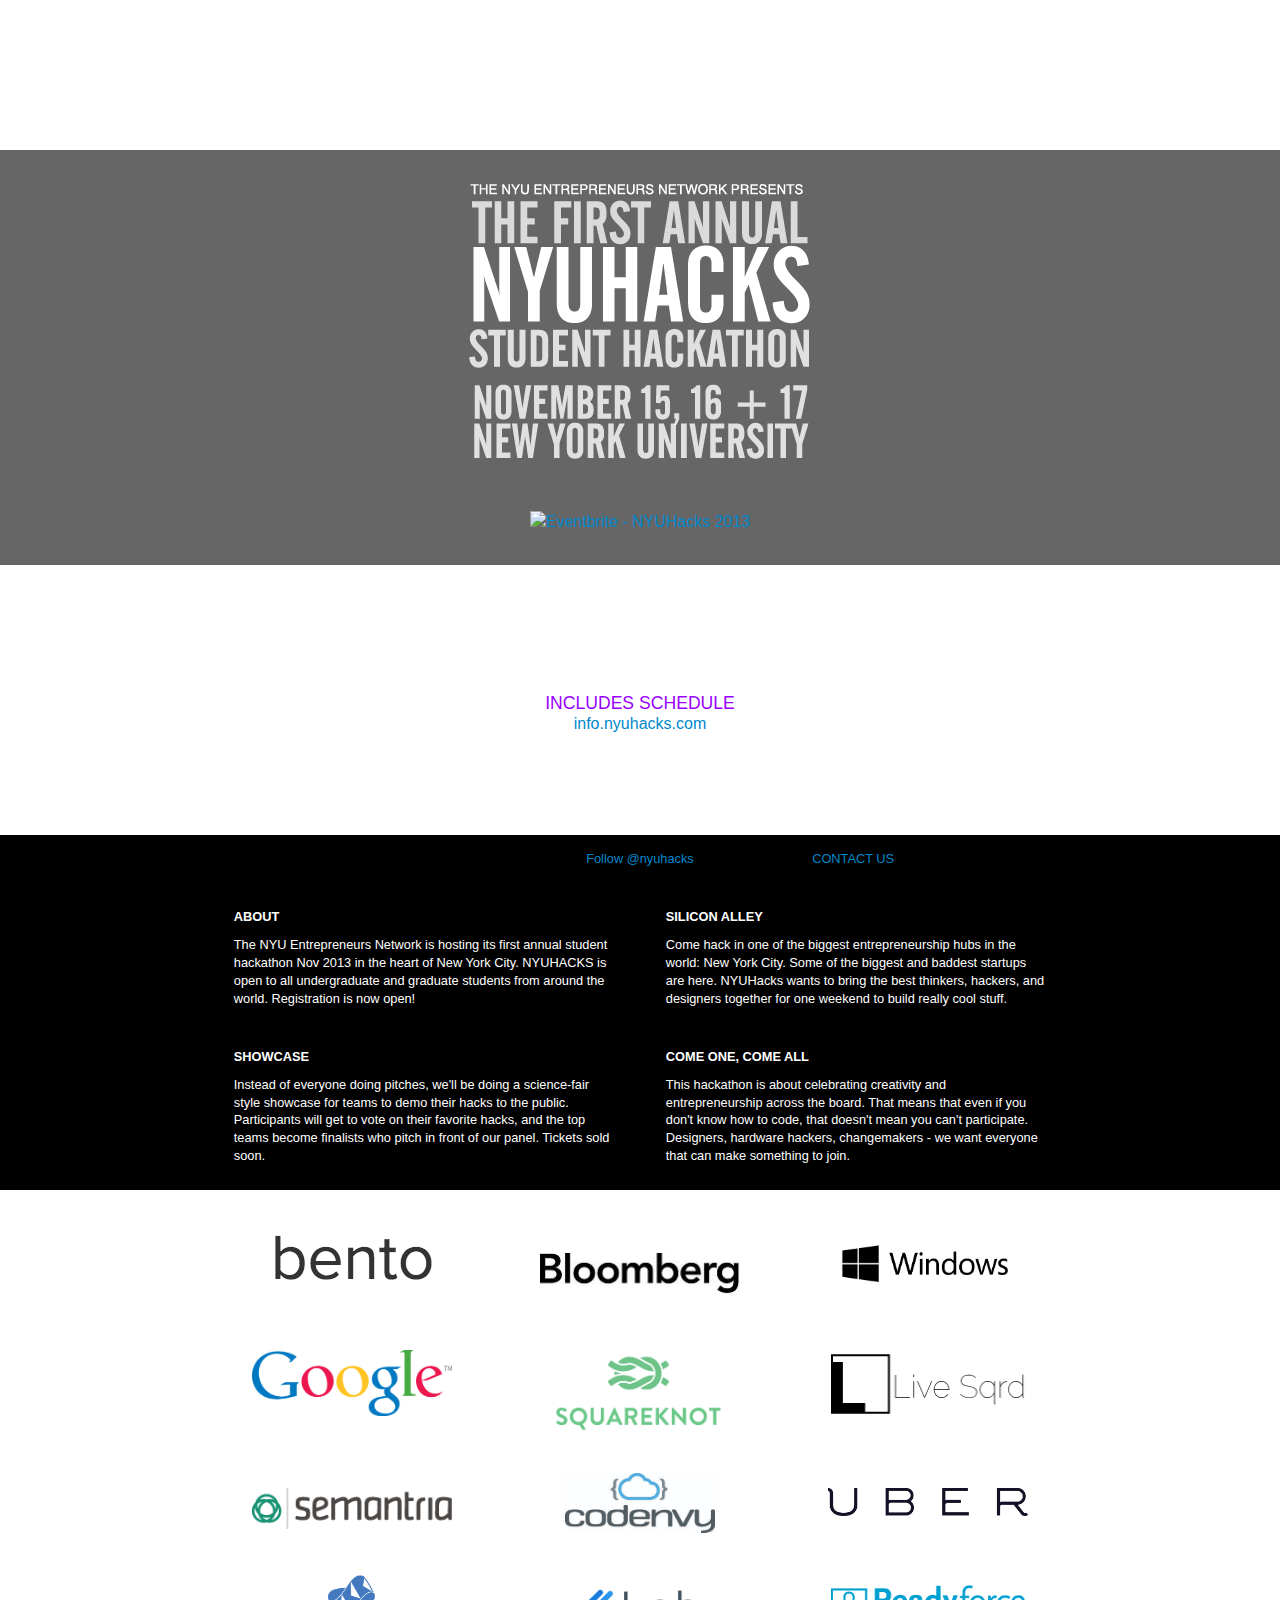
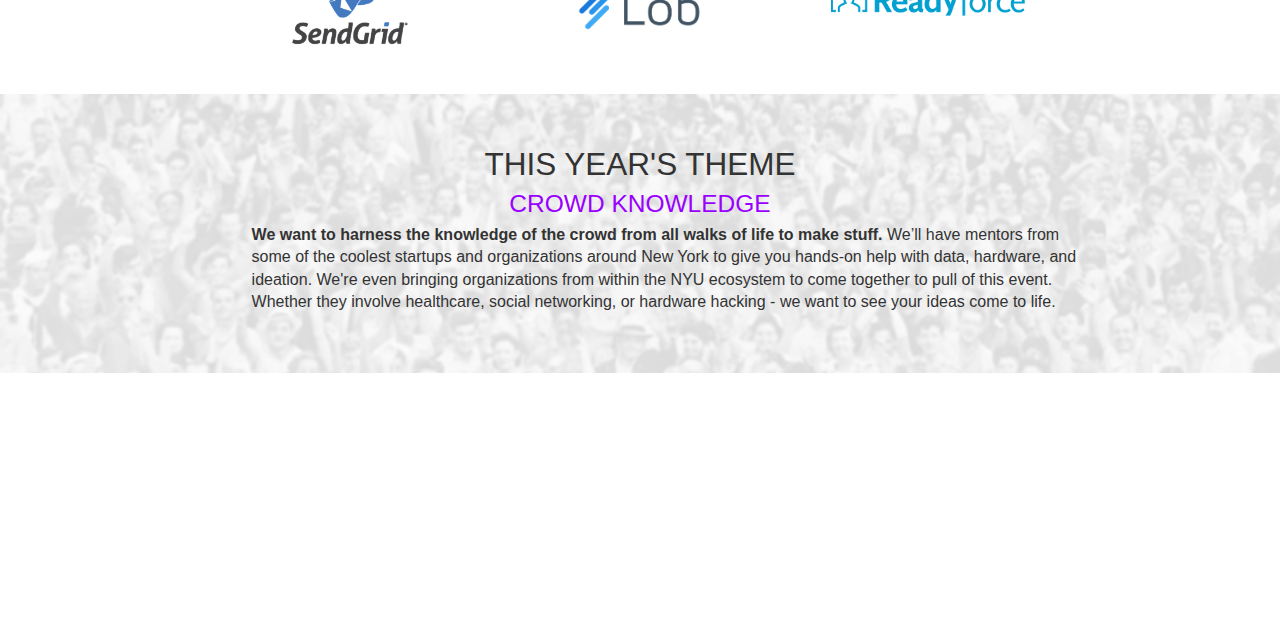
==== commit c248c478: "sponsors" ====
--- a/index.html
+++ b/index.html
@@ -115,13 +115,18 @@
                             <a href="http://bentobox.io/"><img src="static/img/logos/bento.png" alt="bento" class="logo"></a>
                         </div>
                         <div class="span4 logo_container">
+                            <br/>
+                            <img src="static/img/logos/bloomberg.jpg" alt="bloomberg" class="logo">
+                        </div>
+                        <div class="span4 logo_container">
                             <img src="static/img/logos/windows.png" alt="microsoft" class="logo">
                         </div>
-                        <div class="span4 logo_container">
+                    </div>
+                    <div class="row-fluid">
+                         <div class="span4 logo_container">
+                            <br/>
                             <img src="static/img/logos/google_logo_flat.png" alt="google" class="logo">
                         </div>
-                    </div>
-                    <div class="row-fluid">
                         <div class="span4 logo_container">
                             <br/>
                             <img src="static/img/logos/squareknot.png" alt="squareknot" class="logo">
@@ -130,12 +135,12 @@
                             <br/>
                             <img src="static/img/logos/lsqlogoblack.png" alt="uber" class="logo">
                         </div>
+                    </div>
+                    <div class="row-fluid">
                         <div class="span4 logo_container">
                             <br/>
                             <img src="static/img/logos/semantria.png" alt="semantria" class="logo">
                         </div>
-                    </div>
-                    <div class="row-fluid">
                         <div class="span4 logo_container">
                             <br/>
                             <img src="static/img/logos/codenvy.jpg" alt="Codenvy" style="width: 150px; margin-top: -15px" class="logo">
@@ -144,11 +149,11 @@
                             <br/>
                             <img src="static/img/logos/uber_logotype_black.png" alt="uber" class="logo">
                         </div>
-                        <div class="span4 logo_container">
-                            <img src="static/img/logos/github-logo.jpg" style="max-width: 135px; margin-top: 15px" alt="github" class="logo">
-                        </div>
-                    </div>
-                    <div class="row-fluid">
+                    </div>
+                    <div class="row-fluid">
+                        <div class="span4 logo_container">
+                            <img src="static/img/logos/sendgrid.png" alt="sendgrid" style="max-width: 125px;" class="logo">
+                        </div>
                         <div class="span4 logo_container">
                             <br/>
                             <img src="static/img/logos/lob.png" style="max-width: 125px;" alt="lob" class="logo">
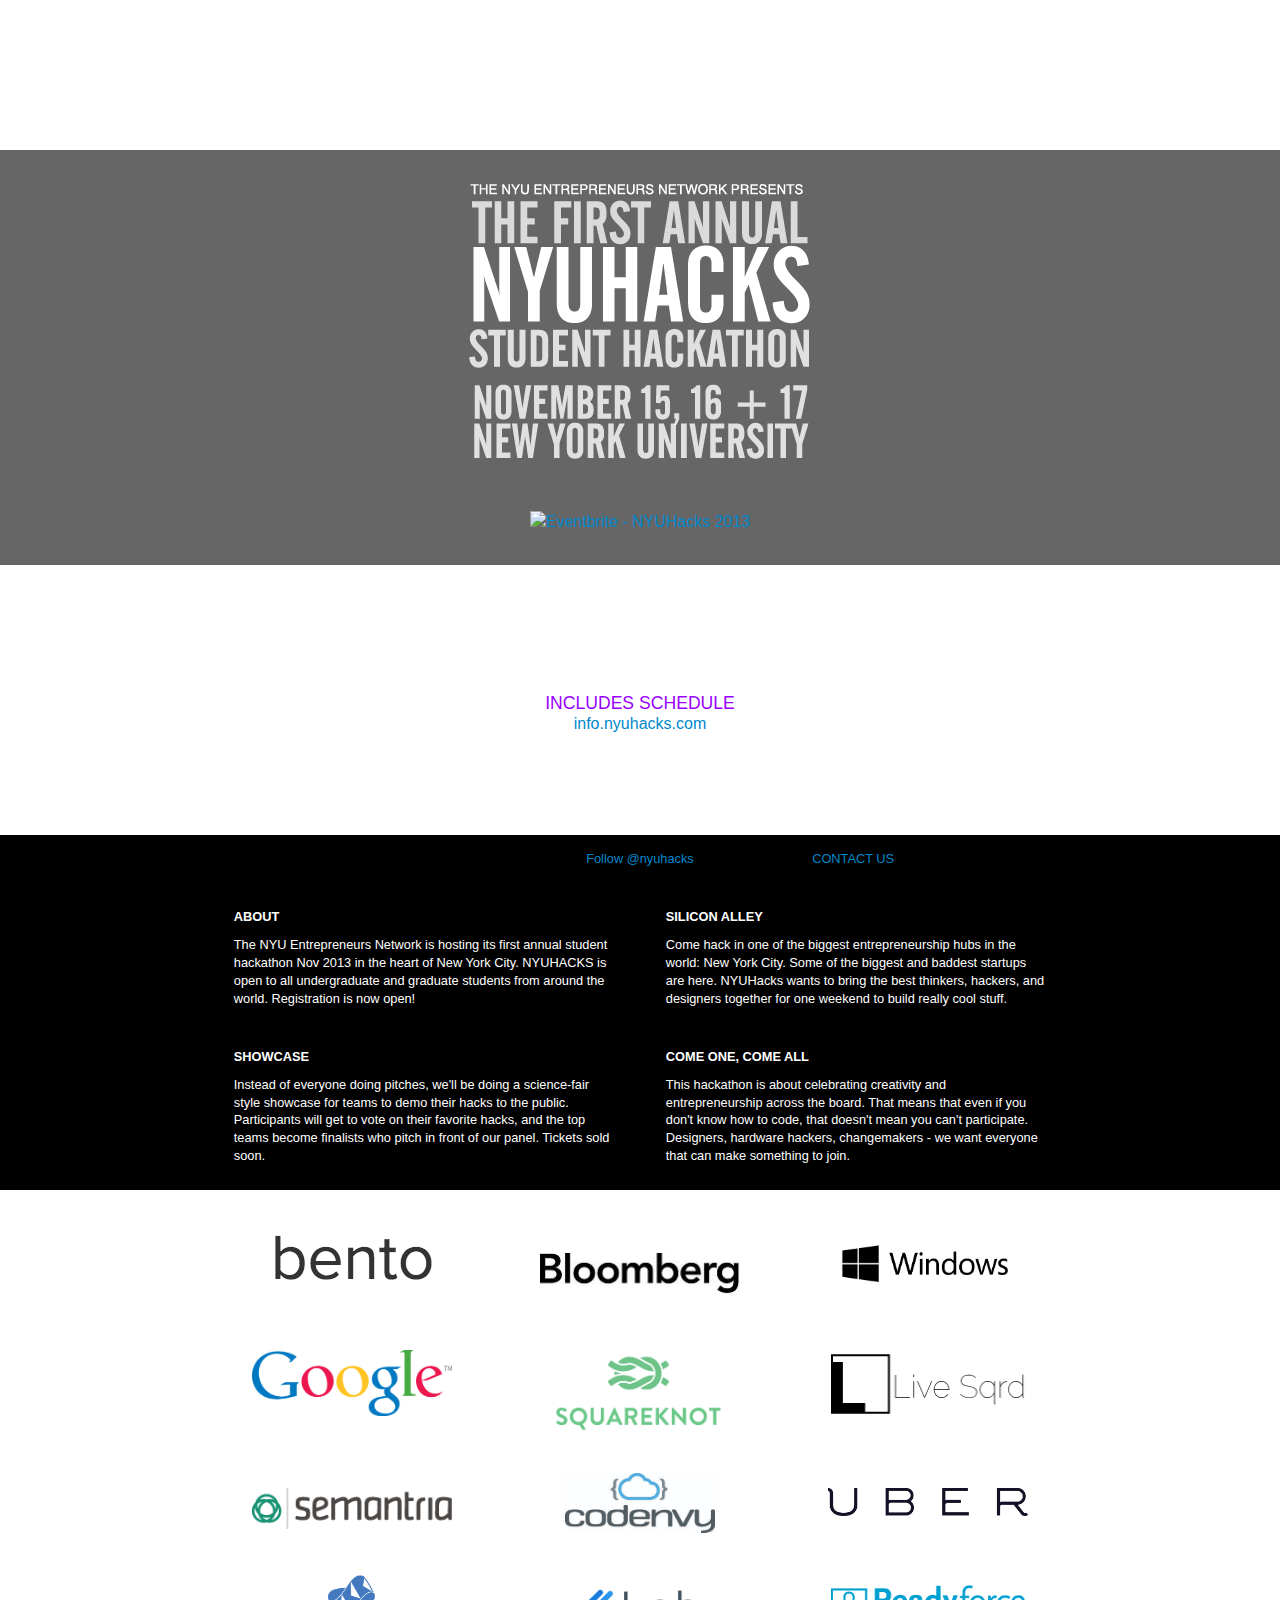
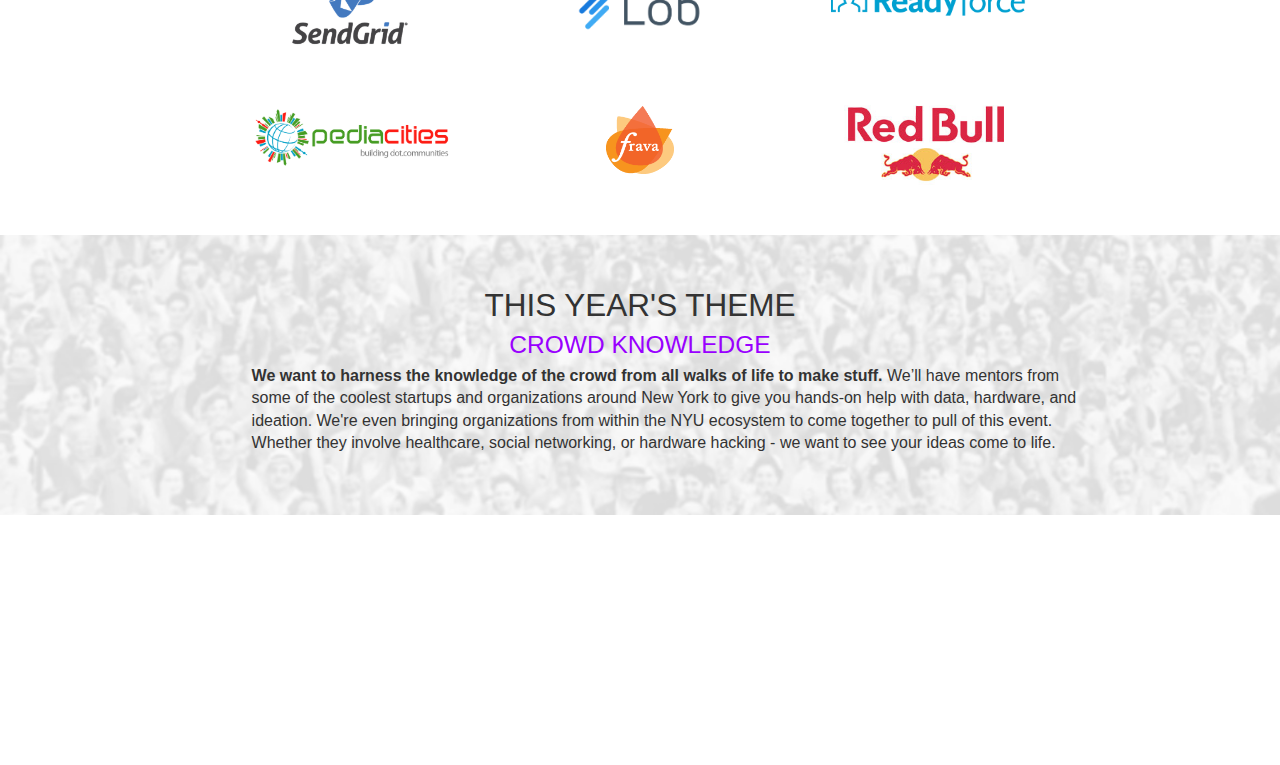
==== commit f633c564: "Logos" ====
--- a/index.html
+++ b/index.html
@@ -163,6 +163,19 @@
                             <img src="static/img/logos/readyforce.png" alt="Readyforce" class="logo">
                         </div>
                     </div>
+                    <div class="row-fluid">
+                        <div class="span4 logo_container">
+                            <br/>
+                            <img src="static/img/logos/nycpedia.png" alt="nycpedia" class="logo">
+                        </div>
+                        <div class="span4 logo_container">
+                            <br/>
+                            <img src="static/img/logos/frava.png" alt="frava" style="max-height: 68px; max-width: 68px;" class="logo">
+                        </div>
+                        <div class="span4 logo_container">
+                            <img src="static/img/logos/redbull.jpg" alt="red bull" class="logo">
+                        </div>
+                    </div>
 
                     
                 </div>
